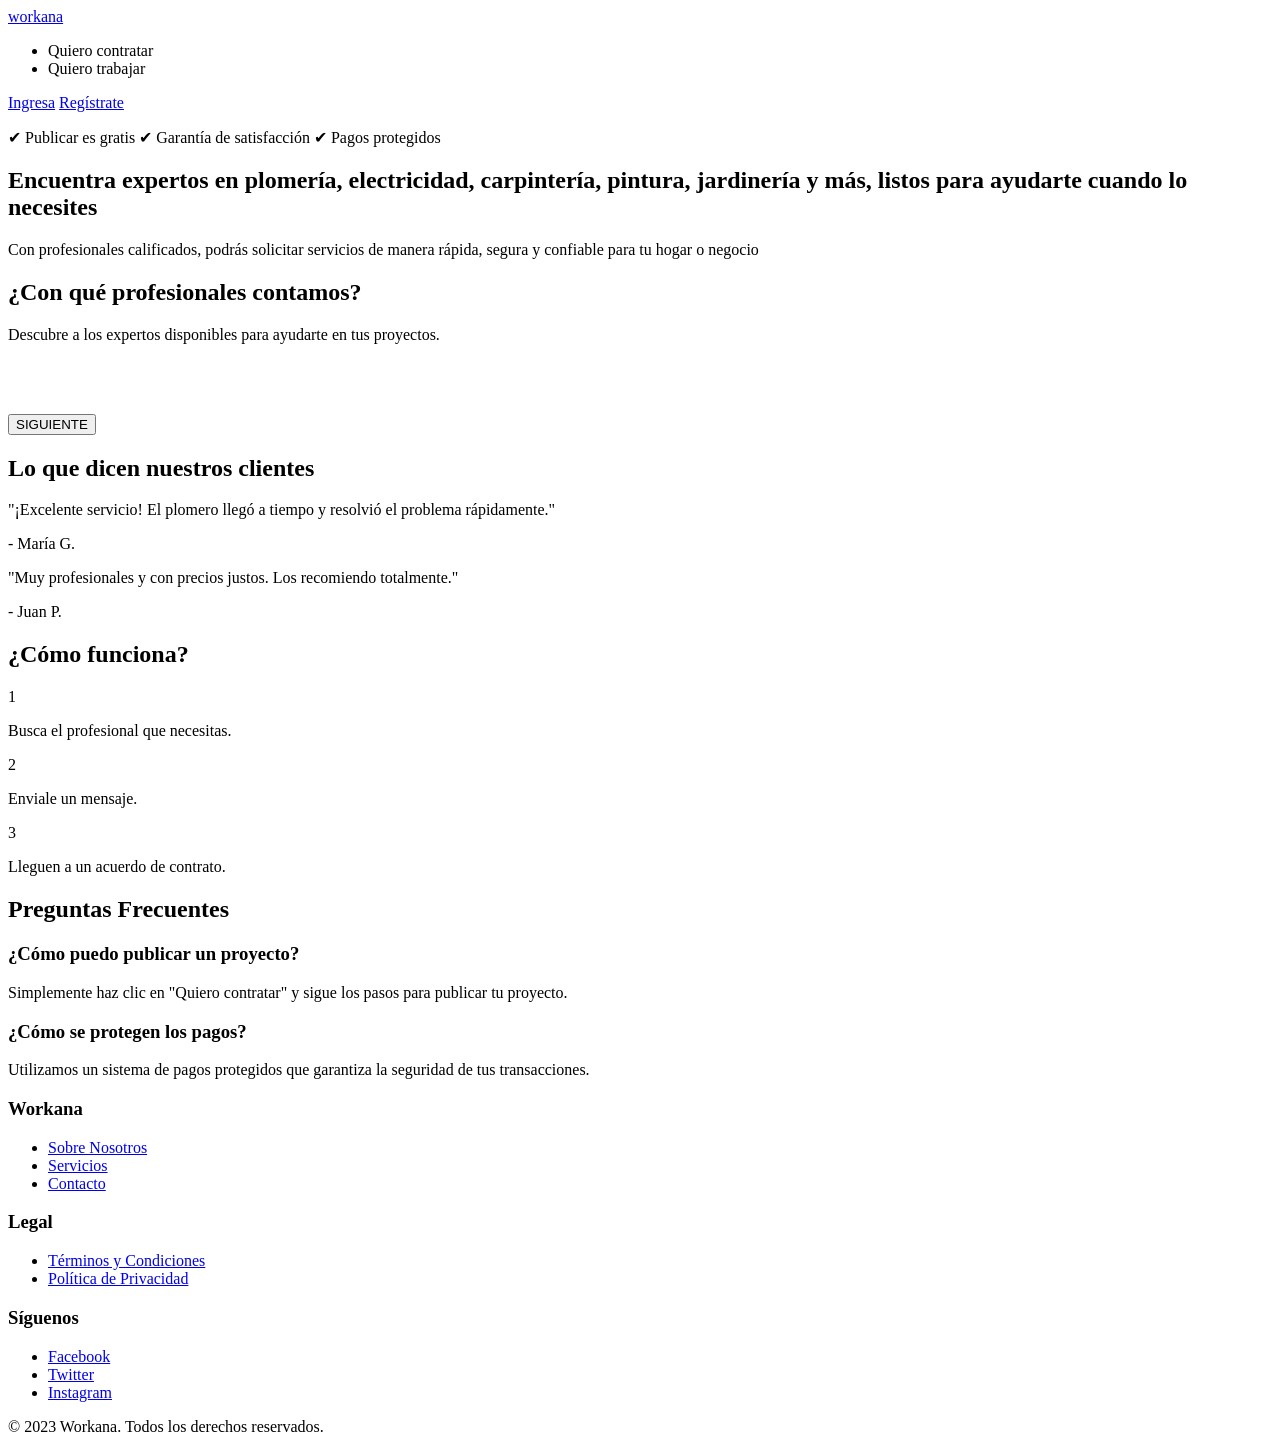
==== src/main/resources/templates/index.html @ 0b9ba738 "cambios formulario y estilos" ====
<!DOCTYPE html>
<html lang="es" xmlns:th="http://www.thymeleaf.org">

<head>
    <meta charset="UTF-8">
    <meta name="viewport" content="width=device-width, initial-scale=1.0">
    <title>Freelancers Calificados</title>
    <link rel="stylesheet" th:href="@{/css/index.css}">
    <link rel="stylesheet" th:href="@{/css/index2.css}">
    <link rel="stylesheet" th:href="@{/css/carrusel.css}">
    <link rel="preconnect" href="https://fonts.googleapis.com">
    <link href="https://fonts.googleapis.com/css2?family=Inter:wght@300;400;600&display=swap" rel="stylesheet">
</head>

<body>
<header>
    <nav>
        <a href="#" class="logo">workana</a>
        <ul>
            <li><a th:href="@{/registrocli}" class="btn quiero">Quiero contratar</a></li>
            <li><a th:href="@{/registrarProveedor}" class="btn trabajar">Quiero trabajar</a></li>
        </ul>
        <div class="buttons">
            <a href="#" class="btn login">Ingresa</a>
            <a href="#" class="btn register">Regístrate</a>
        </div>
    </nav>
</header>

<!-- Sección Hero -->
<section class="hero">
    <div class="text-content">
        <p class="highlight">
            <span>✔ Publicar es gratis</span> <span>✔ Garantía de satisfacción</span>
            <span>✔ Pagos protegidos</span>
        </p>
        <h1><span class="highlight"></span> Encuentra expertos en plomería, electricidad, carpintería, pintura, jardinería y más, listos para ayudarte cuando lo necesites <span
                class="highlight"></span></h1>
        <p class="description">
            Con profesionales calificados, podrás solicitar servicios de manera rápida, segura y confiable para tu hogar o negocio </p>

    </div>

</section>

<section class="profesionales-titulo">
    <h2>¿Con qué profesionales contamos?</h2>
    <p>Descubre a los expertos disponibles para ayudarte en tus proyectos.</p>
</section>
<br>
<br>
<br>


<!-- Sección del Carrusel -->
<section>
    <div class="container">
        <div class="content">
            <div class="introduce"></div>
            <div class="thumbnail-list">
                <div class="wrapper">
                    <!-- Contenido del carrusel aquí -->
                </div>
            </div>
        </div>

        <div class="navigation">
            <button class="next-button">SIGUIENTE</button>
            <span class="line"></span>
            <span class="ordinal-number"></span>
        </div>
    </div>
</section>

<section class="testimonios">
    <h2>Lo que dicen nuestros clientes</h2>
    <div class="testimonio">
        <p>"¡Excelente servicio! El plomero llegó a tiempo y resolvió el problema rápidamente."</p>
        <span>- María G.</span>
    </div>
    <div class="testimonio">
        <p>"Muy profesionales y con precios justos. Los recomiendo totalmente."</p>
        <span>- Juan P.</span>
    </div>
</section>

<!-- Sección de Proceso de Contratación -->
<section class="proceso-contratacion">
    <h2>¿Cómo funciona?</h2>
    <div class="pasos">
        <div class="paso">
            <span>1</span>
            <p>Busca el profesional que necesitas.</p>
        </div>
        <div class="paso">
            <span>2</span>
            <p>Enviale un mensaje.</p>
        </div>
        <div class="paso">
            <span>3</span>
            <p>Lleguen a un acuerdo de contrato.</p>
        </div>
    </div>
</section>

<!-- Sección de Preguntas Frecuentes -->
<section class="faq">
    <h2>Preguntas Frecuentes</h2>
    <div class="pregunta">
        <h3>¿Cómo puedo publicar un proyecto?</h3>
        <p>Simplemente haz clic en "Quiero contratar" y sigue los pasos para publicar tu proyecto.</p>
    </div>
    <div class="pregunta">
        <h3>¿Cómo se protegen los pagos?</h3>
        <p>Utilizamos un sistema de pagos protegidos que garantiza la seguridad de tus transacciones.</p>
    </div>
</section>

<!-- Sección de Contacto -->


<!-- Pie de Página -->
<footer>
    <div class="footer-content">
        <div class="footer-section">
            <h3>Workana</h3>
            <ul>
                <li><a href="#">Sobre Nosotros</a></li>
                <li><a href="#">Servicios</a></li>
                <li><a href="#">Contacto</a></li>
            </ul>
        </div>
        <div class="footer-section">
            <h3>Legal</h3>
            <ul>
                <li><a href="#">Términos y Condiciones</a></li>
                <li><a href="#">Política de Privacidad</a></li>
            </ul>
        </div>
        <div class="footer-section">
            <h3>Síguenos</h3>
            <ul>
                <li><a href="#">Facebook</a></li>
                <li><a href="#">Twitter</a></li>
                <li><a href="#">Instagram</a></li>
            </ul>
        </div>
    </div>
    <div class="footer-bottom">
        <p>&copy; 2023 Workana. Todos los derechos reservados.</p>
    </div>
</footer>

<script th:src="@{/css/js/carru.js}"></script>
</body>
</html>
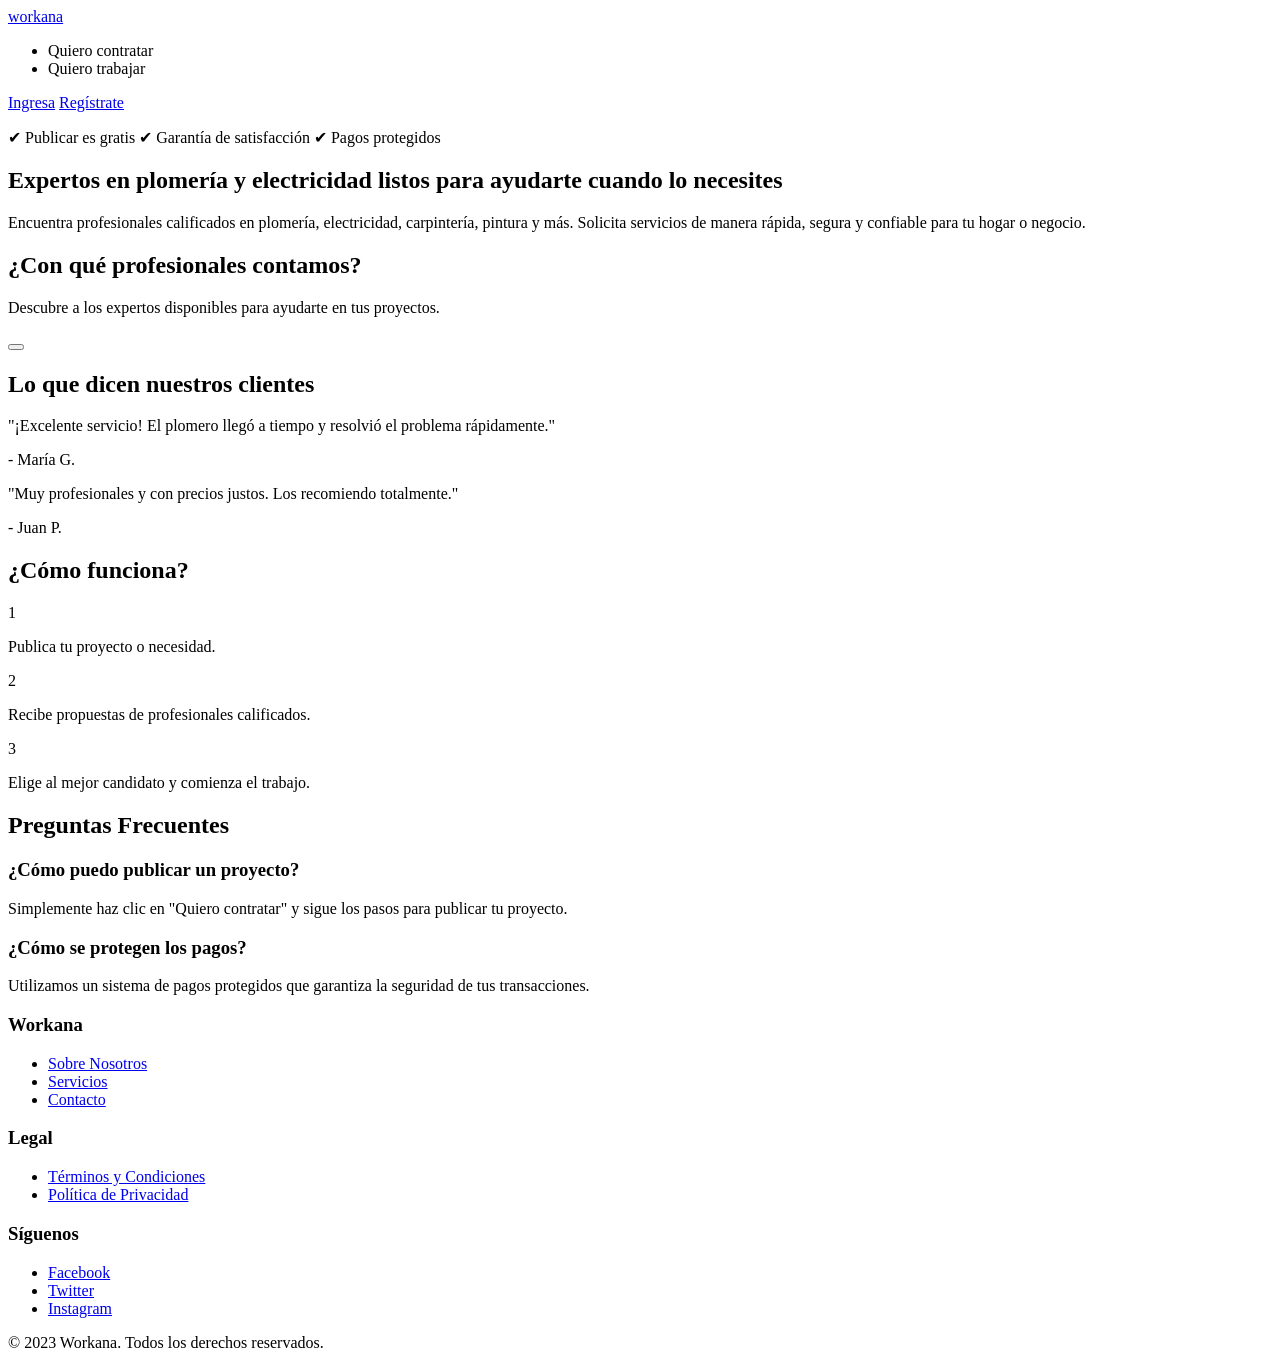
==== commit 4aaffaea: "da" ====
--- a/src/main/resources/templates/index.html
+++ b/src/main/resources/templates/index.html
@@ -6,7 +6,6 @@
     <meta name="viewport" content="width=device-width, initial-scale=1.0">
     <title>Freelancers Calificados</title>
     <link rel="stylesheet" th:href="@{/css/index.css}">
-    <link rel="stylesheet" th:href="@{/css/index2.css}">
     <link rel="stylesheet" th:href="@{/css/carrusel.css}">
     <link rel="preconnect" href="https://fonts.googleapis.com">
     <link href="https://fonts.googleapis.com/css2?family=Inter:wght@300;400;600&display=swap" rel="stylesheet">
@@ -17,7 +16,7 @@
     <nav>
         <a href="#" class="logo">workana</a>
         <ul>
-            <li><a th:href="@{/registrocli}" class="btn quiero">Quiero contratar</a></li>
+            <li><a th:href="@{/registro}" class="btn quiero">Quiero contratar</a></li>
             <li><a th:href="@{/registrarProveedor}" class="btn trabajar">Quiero trabajar</a></li>
         </ul>
         <div class="buttons">
@@ -30,14 +29,15 @@
 <!-- Sección Hero -->
 <section class="hero">
     <div class="text-content">
-        <p class="highlight">
+        <p class="small-text">
             <span>✔ Publicar es gratis</span> <span>✔ Garantía de satisfacción</span>
             <span>✔ Pagos protegidos</span>
         </p>
-        <h1><span class="highlight"></span> Encuentra expertos en plomería, electricidad, carpintería, pintura, jardinería y más, listos para ayudarte cuando lo necesites <span
-                class="highlight"></span></h1>
+        <h1><span class="highlight">Expertos en plomería y electricidad</span> listos para ayudarte <span
+                class="highlight">cuando lo necesites</span></h1>
         <p class="description">
-            Con profesionales calificados, podrás solicitar servicios de manera rápida, segura y confiable para tu hogar o negocio </p>
+            Encuentra profesionales calificados en plomería, electricidad, carpintería, pintura y más. Solicita
+            servicios de manera rápida, segura y confiable para tu hogar o negocio. </p>
 
     </div>
 
@@ -47,10 +47,6 @@
     <h2>¿Con qué profesionales contamos?</h2>
     <p>Descubre a los expertos disponibles para ayudarte en tus proyectos.</p>
 </section>
-<br>
-<br>
-<br>
-
 
 <!-- Sección del Carrusel -->
 <section>
@@ -65,7 +61,7 @@
         </div>
 
         <div class="navigation">
-            <button class="next-button">SIGUIENTE</button>
+            <button class="next-button"></button>
             <span class="line"></span>
             <span class="ordinal-number"></span>
         </div>
@@ -90,15 +86,15 @@
     <div class="pasos">
         <div class="paso">
             <span>1</span>
-            <p>Busca el profesional que necesitas.</p>
+            <p>Publica tu proyecto o necesidad.</p>
         </div>
         <div class="paso">
             <span>2</span>
-            <p>Enviale un mensaje.</p>
+            <p>Recibe propuestas de profesionales calificados.</p>
         </div>
         <div class="paso">
             <span>3</span>
-            <p>Lleguen a un acuerdo de contrato.</p>
+            <p>Elige al mejor candidato y comienza el trabajo.</p>
         </div>
     </div>
 </section>
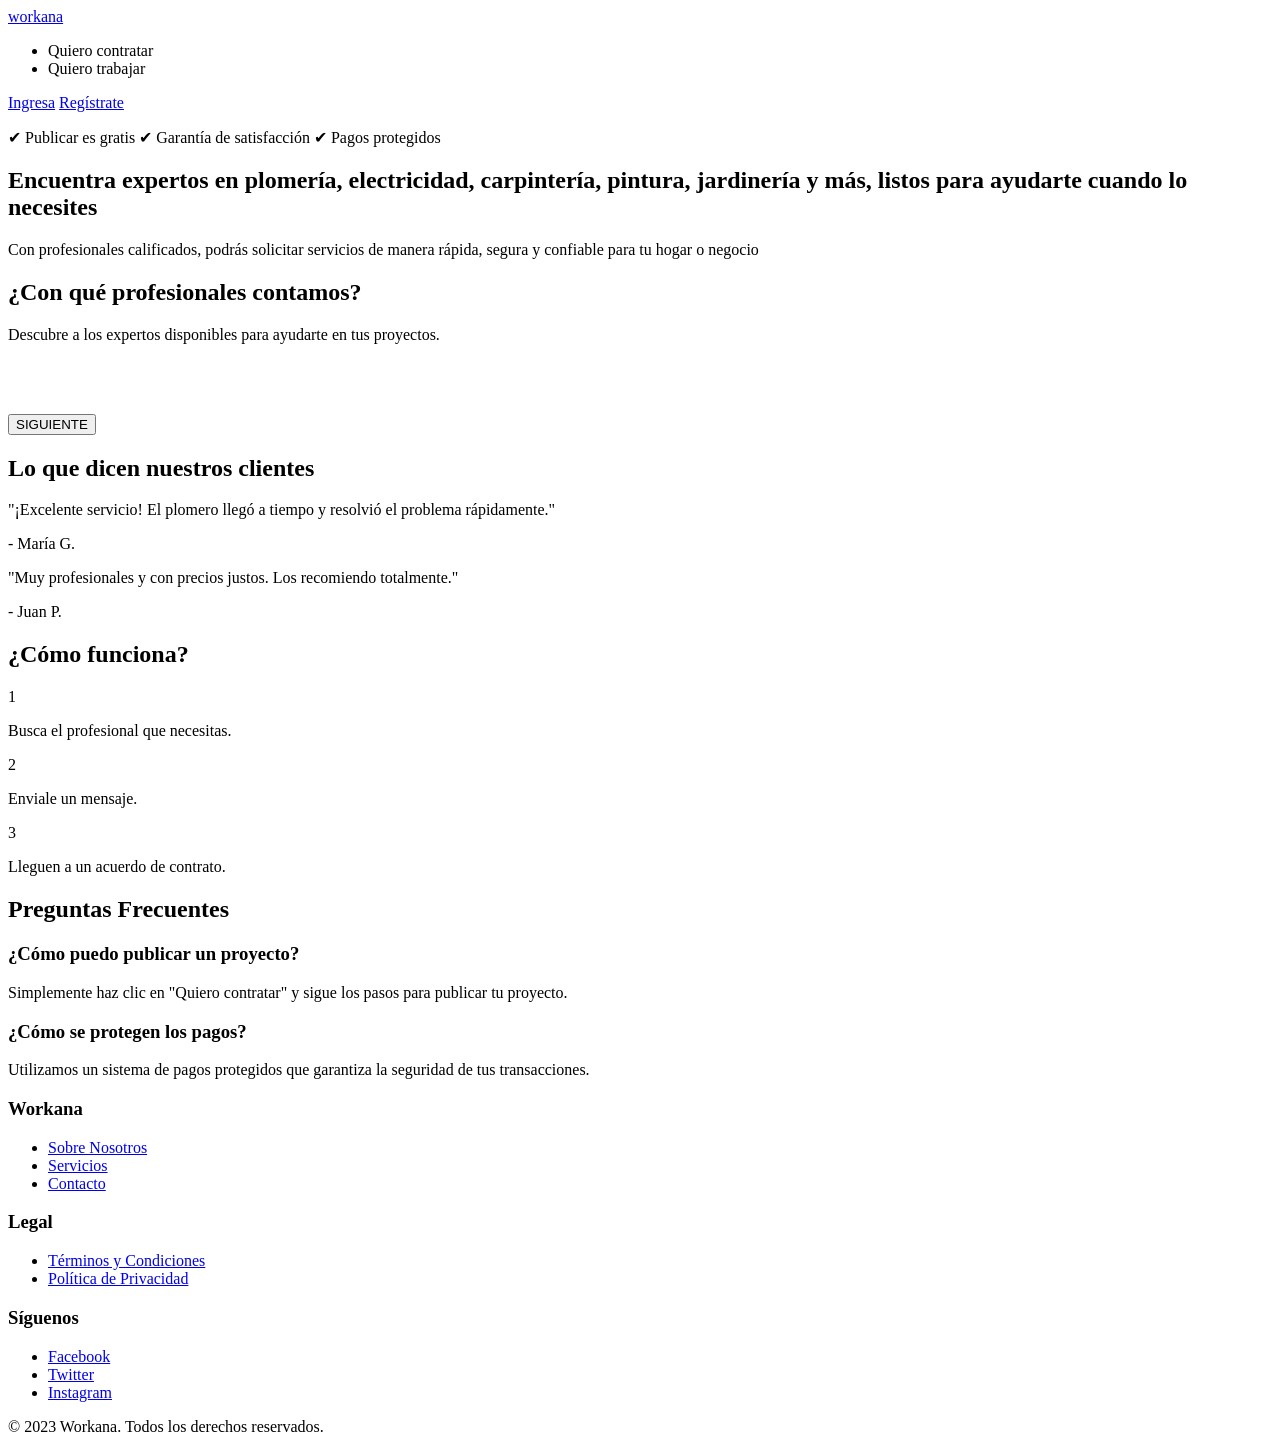
==== commit a2d20d6e: "d" ====
--- a/src/main/resources/templates/index.html
+++ b/src/main/resources/templates/index.html
@@ -6,6 +6,7 @@
     <meta name="viewport" content="width=device-width, initial-scale=1.0">
     <title>Freelancers Calificados</title>
     <link rel="stylesheet" th:href="@{/css/index.css}">
+    <link rel="stylesheet" th:href="@{/css/index2.css}">
     <link rel="stylesheet" th:href="@{/css/carrusel.css}">
     <link rel="preconnect" href="https://fonts.googleapis.com">
     <link href="https://fonts.googleapis.com/css2?family=Inter:wght@300;400;600&display=swap" rel="stylesheet">
@@ -29,15 +30,14 @@
 <!-- Sección Hero -->
 <section class="hero">
     <div class="text-content">
-        <p class="small-text">
+        <p class="highlight">
             <span>✔ Publicar es gratis</span> <span>✔ Garantía de satisfacción</span>
             <span>✔ Pagos protegidos</span>
         </p>
-        <h1><span class="highlight">Expertos en plomería y electricidad</span> listos para ayudarte <span
-                class="highlight">cuando lo necesites</span></h1>
+        <h1><span class="highlight"></span> Encuentra expertos en plomería, electricidad, carpintería, pintura, jardinería y más, listos para ayudarte cuando lo necesites <span
+                class="highlight"></span></h1>
         <p class="description">
-            Encuentra profesionales calificados en plomería, electricidad, carpintería, pintura y más. Solicita
-            servicios de manera rápida, segura y confiable para tu hogar o negocio. </p>
+            Con profesionales calificados, podrás solicitar servicios de manera rápida, segura y confiable para tu hogar o negocio </p>
 
     </div>
 
@@ -47,6 +47,10 @@
     <h2>¿Con qué profesionales contamos?</h2>
     <p>Descubre a los expertos disponibles para ayudarte en tus proyectos.</p>
 </section>
+<br>
+<br>
+<br>
+
 
 <!-- Sección del Carrusel -->
 <section>
@@ -61,7 +65,7 @@
         </div>
 
         <div class="navigation">
-            <button class="next-button"></button>
+            <button class="next-button">SIGUIENTE</button>
             <span class="line"></span>
             <span class="ordinal-number"></span>
         </div>
@@ -86,15 +90,15 @@
     <div class="pasos">
         <div class="paso">
             <span>1</span>
-            <p>Publica tu proyecto o necesidad.</p>
+            <p>Busca el profesional que necesitas.</p>
         </div>
         <div class="paso">
             <span>2</span>
-            <p>Recibe propuestas de profesionales calificados.</p>
+            <p>Enviale un mensaje.</p>
         </div>
         <div class="paso">
             <span>3</span>
-            <p>Elige al mejor candidato y comienza el trabajo.</p>
+            <p>Lleguen a un acuerdo de contrato.</p>
         </div>
     </div>
 </section>
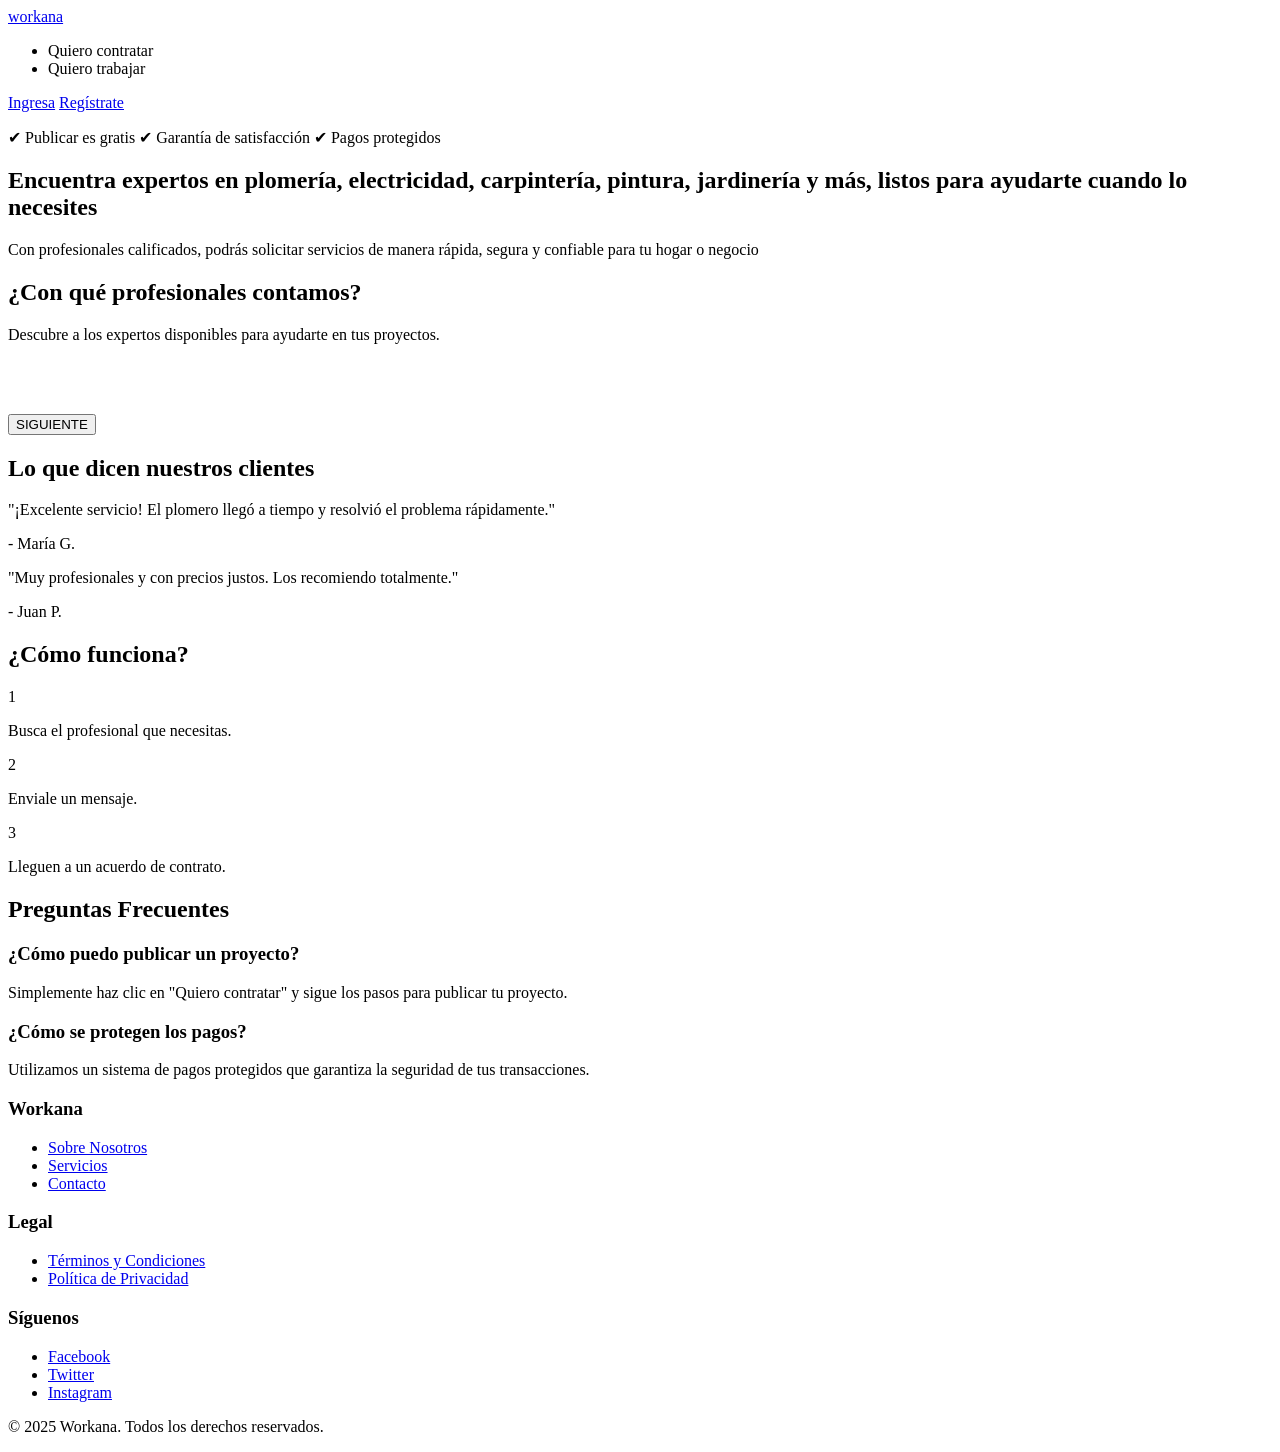
==== commit 4408c9f9: "cambios nosotros" ====
--- a/src/main/resources/templates/index.html
+++ b/src/main/resources/templates/index.html
@@ -147,7 +147,7 @@
         </div>
     </div>
     <div class="footer-bottom">
-        <p>&copy; 2023 Workana. Todos los derechos reservados.</p>
+        <p>&copy; 2025 Workana. Todos los derechos reservados.</p>
     </div>
 </footer>
 
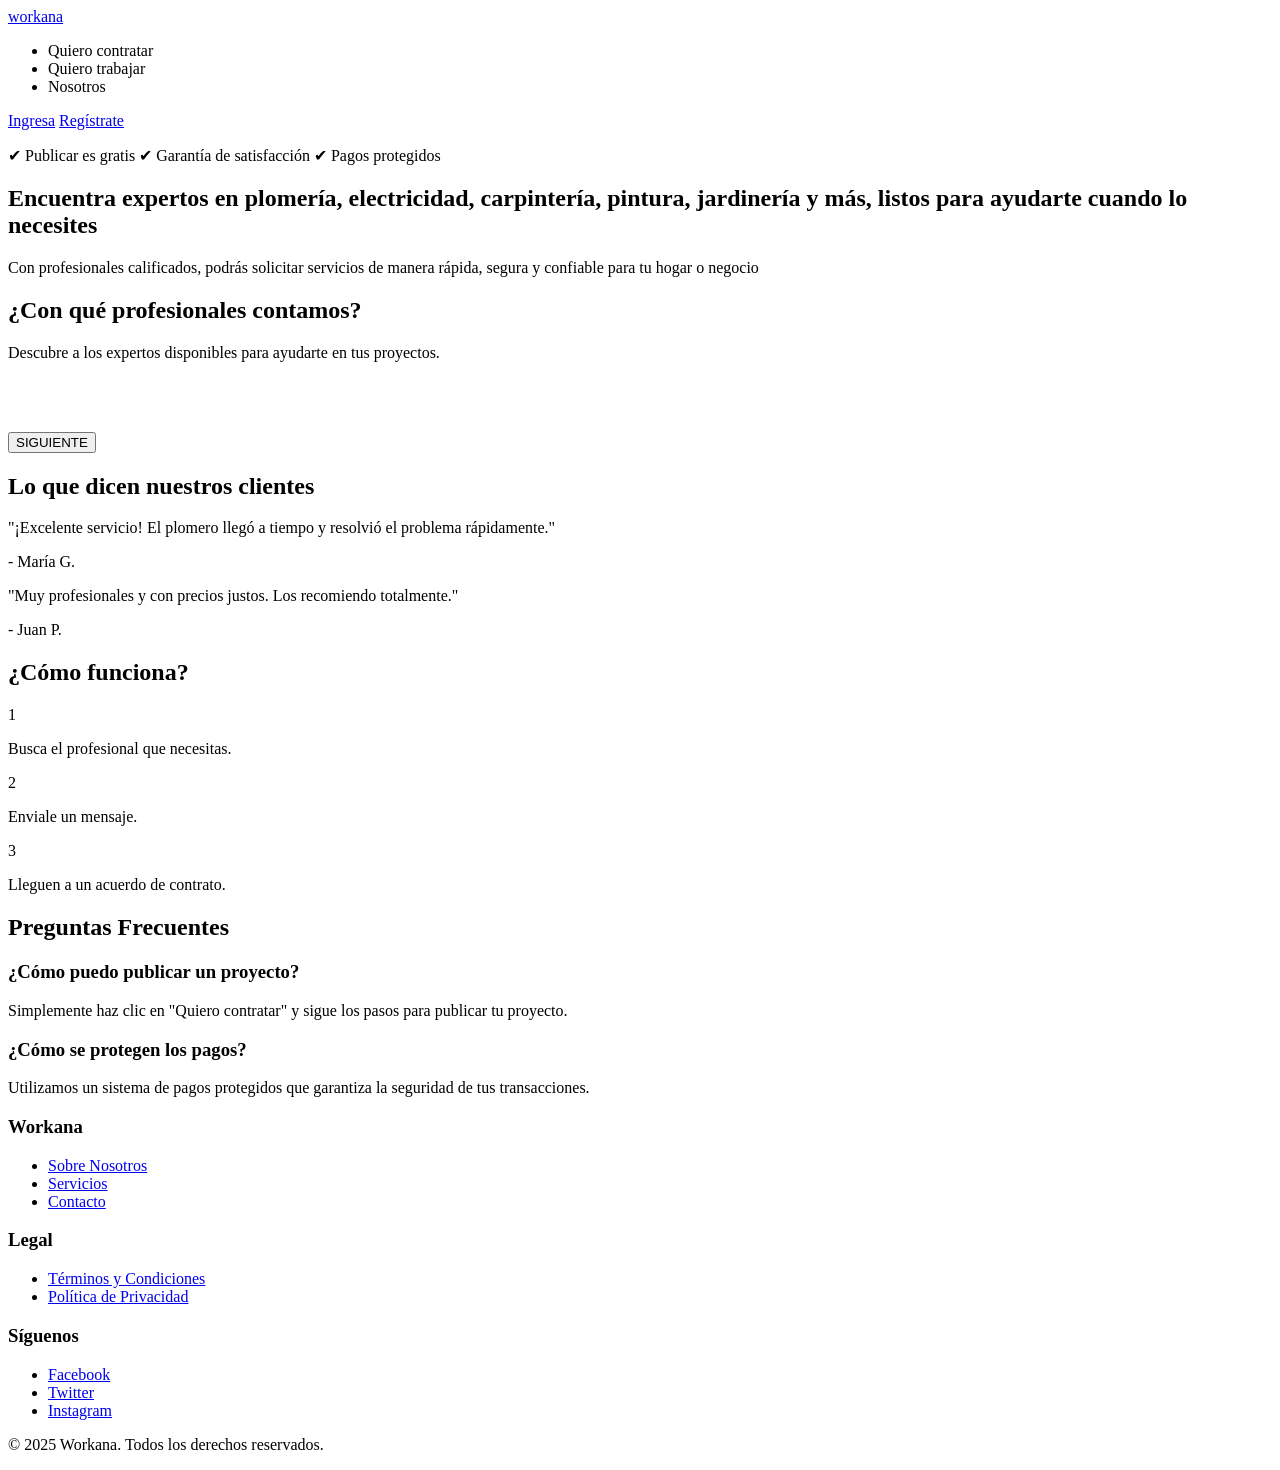
==== commit e0528c8a: "cambios estilos" ====
--- a/src/main/resources/templates/index.html
+++ b/src/main/resources/templates/index.html
@@ -19,6 +19,7 @@
         <ul>
             <li><a th:href="@{/registro}" class="btn quiero">Quiero contratar</a></li>
             <li><a th:href="@{/registrarProveedor}" class="btn trabajar">Quiero trabajar</a></li>
+            <li><a th:href="@{/nosotros}" class="btn trabajar">Nosotros</a></li>
         </ul>
         <div class="buttons">
             <a href="#" class="btn login">Ingresa</a>
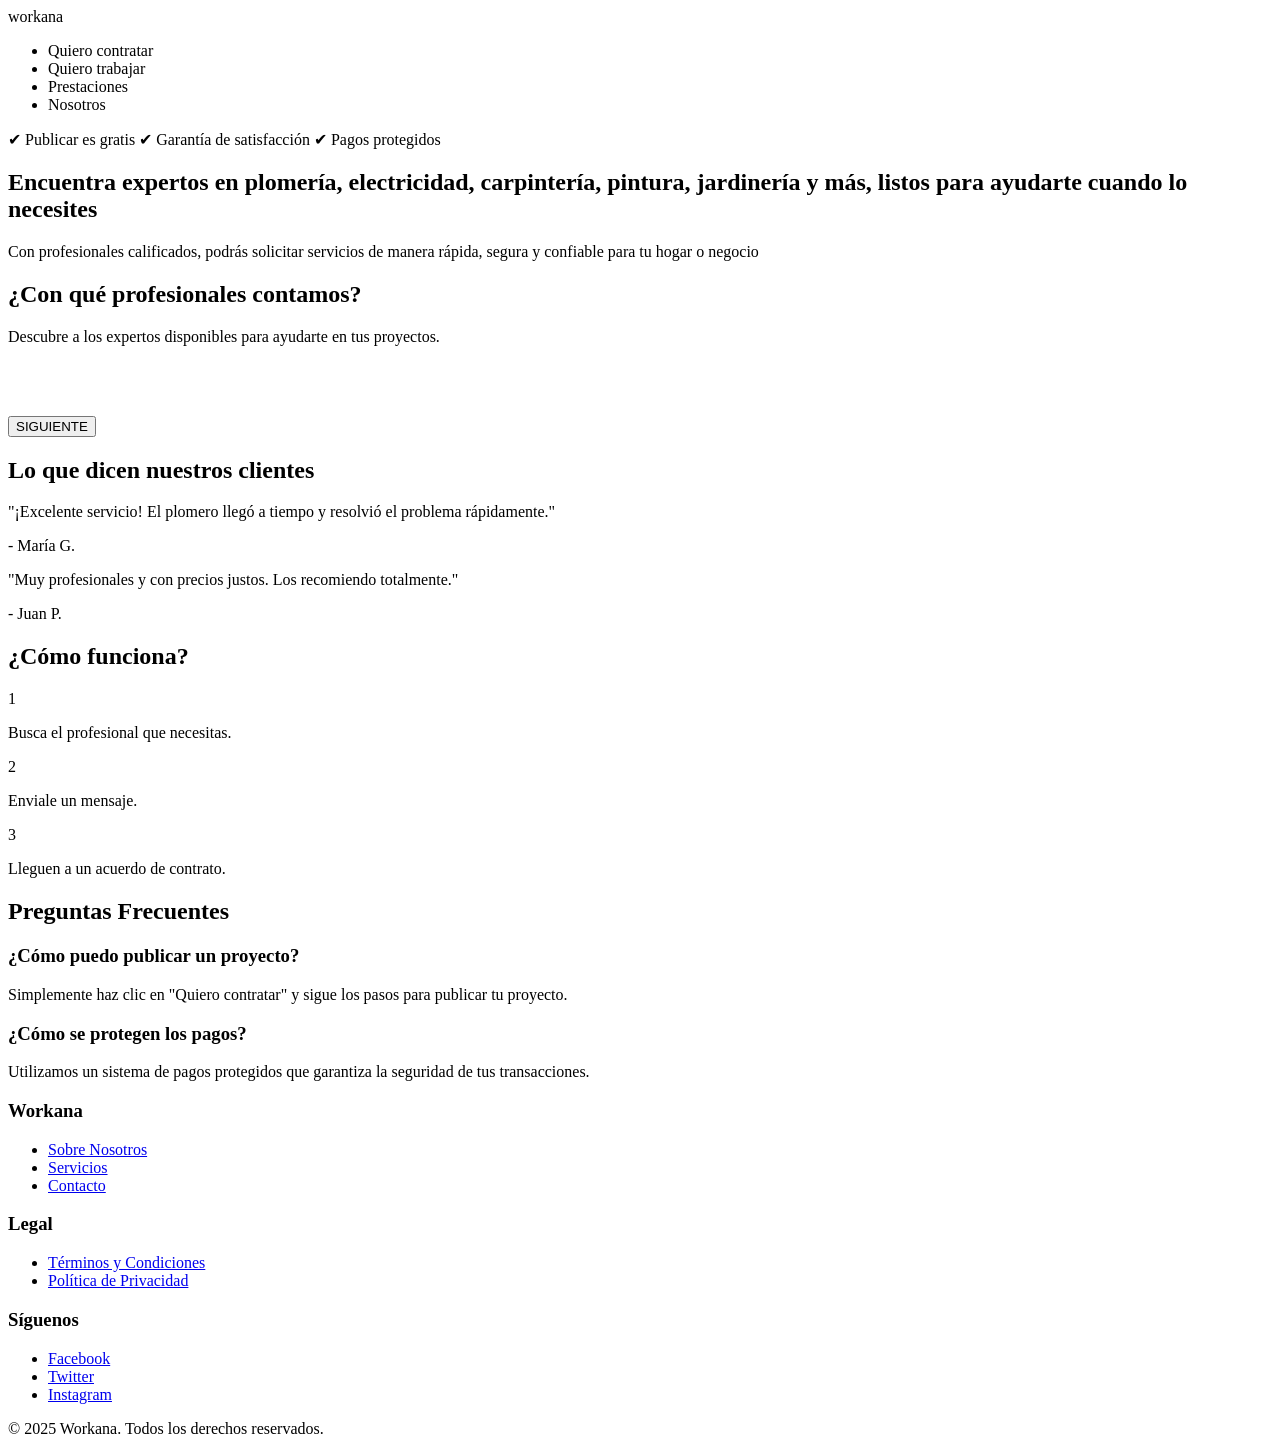
==== commit 5ae38645: "cambios formularios" ====
--- a/src/main/resources/templates/index.html
+++ b/src/main/resources/templates/index.html
@@ -15,16 +15,14 @@
 <body>
 <header>
     <nav>
-        <a href="#" class="logo">workana</a>
+        <a th:href="@{/}" class="logo">workana</a>
         <ul>
-            <li><a th:href="@{/registro}" class="btn quiero">Quiero contratar</a></li>
-            <li><a th:href="@{/registrarProveedor}" class="btn trabajar">Quiero trabajar</a></li>
+            <li><a th:href="@{/formularioProveedor}" class="btn quiero">Quiero contratar</a></li>
+            <li><a th:href="@{/formularioCliente}" class="btn trabajar">Quiero trabajar</a></li>
+            <li><a th:href="@{/formularioPrestaciones}" class="btn trabajar">Prestaciones</a></li>
             <li><a th:href="@{/nosotros}" class="btn trabajar">Nosotros</a></li>
         </ul>
-        <div class="buttons">
-            <a href="#" class="btn login">Ingresa</a>
-            <a href="#" class="btn register">Regístrate</a>
-        </div>
+
     </nav>
 </header>
 
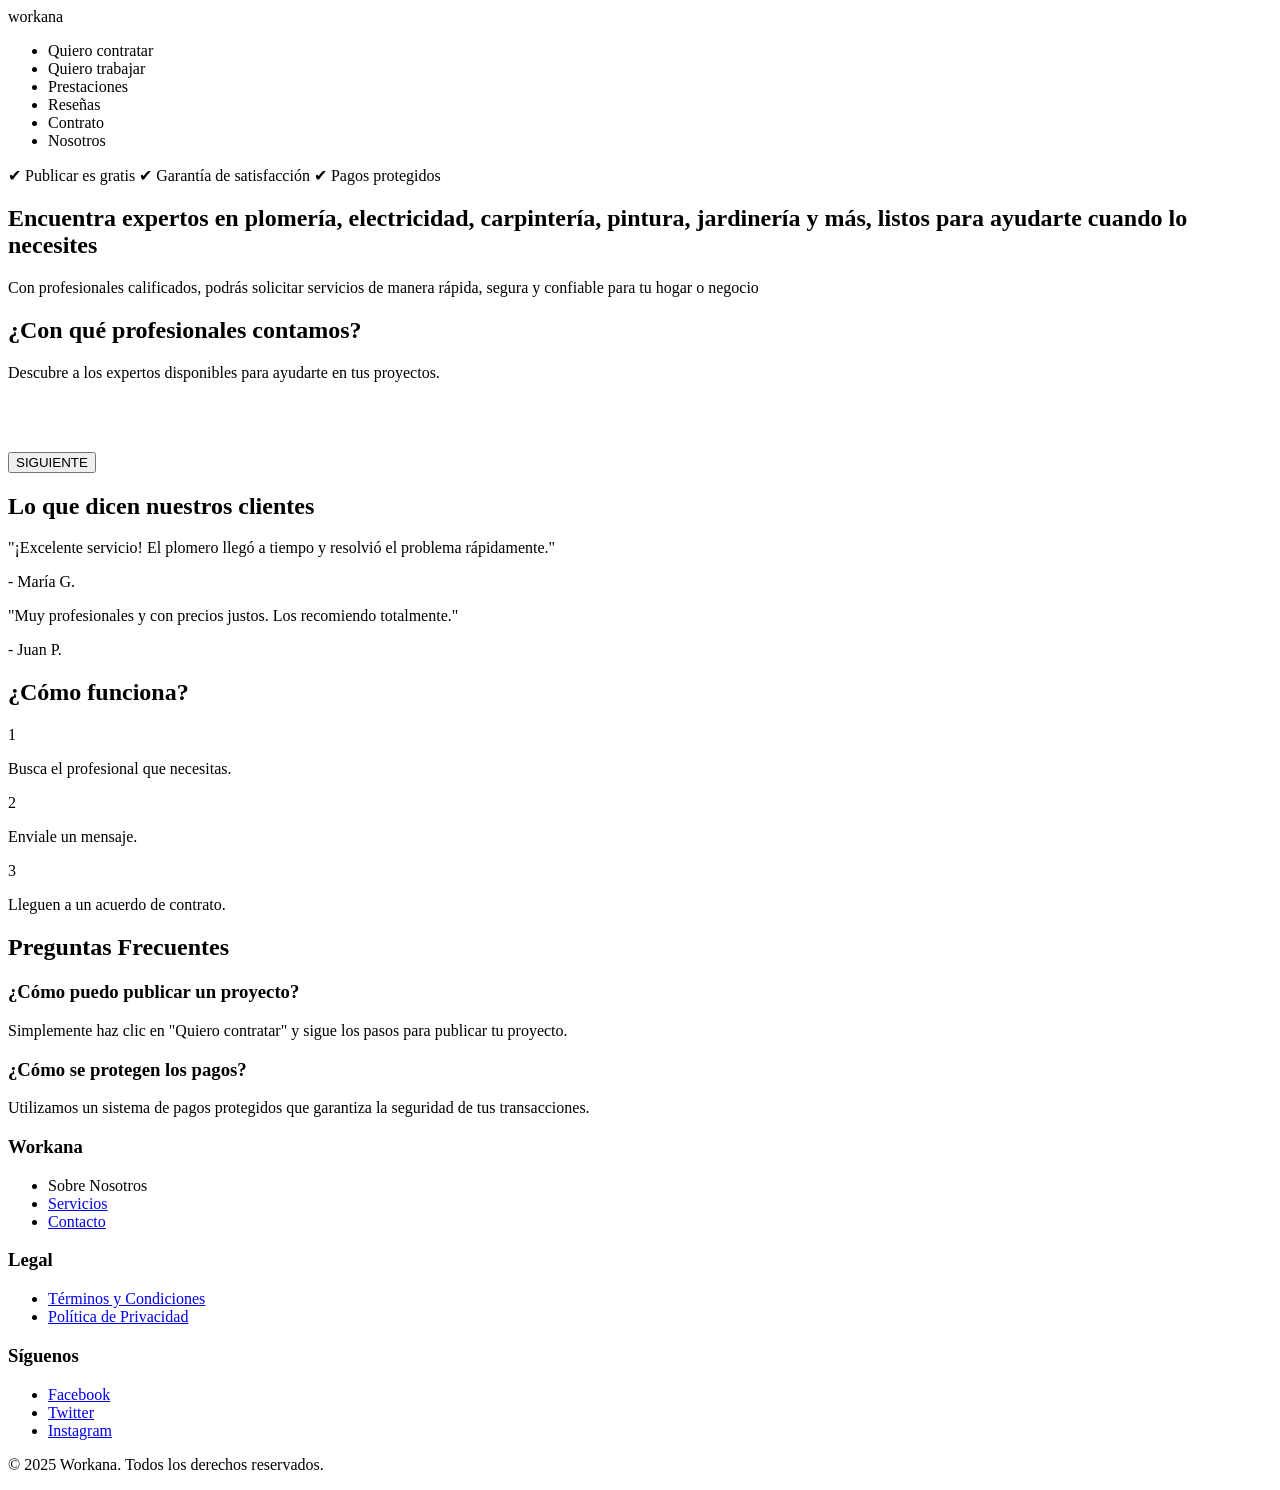
==== commit 1b755123: "final" ====
--- a/src/main/resources/templates/index.html
+++ b/src/main/resources/templates/index.html
@@ -20,6 +20,8 @@
             <li><a th:href="@{/formularioProveedor}" class="btn quiero">Quiero contratar</a></li>
             <li><a th:href="@{/formularioCliente}" class="btn trabajar">Quiero trabajar</a></li>
             <li><a th:href="@{/formularioPrestaciones}" class="btn trabajar">Prestaciones</a></li>
+            <li><a th:href="@{/formularioResenas}" class="btn trabajar">Reseñas</a></li>
+            <li><a th:href="@{/formularioContratos}" class="btn trabajar">Contrato</a></li>
             <li><a th:href="@{/nosotros}" class="btn trabajar">Nosotros</a></li>
         </ul>
 
@@ -115,8 +117,6 @@
     </div>
 </section>
 
-<!-- Sección de Contacto -->
-
 
 <!-- Pie de Página -->
 <footer>
@@ -124,7 +124,7 @@
         <div class="footer-section">
             <h3>Workana</h3>
             <ul>
-                <li><a href="#">Sobre Nosotros</a></li>
+                <li><a th:href="@{/nosotros}" class="btn trabajar">Sobre Nosotros</a></li>
                 <li><a href="#">Servicios</a></li>
                 <li><a href="#">Contacto</a></li>
             </ul>
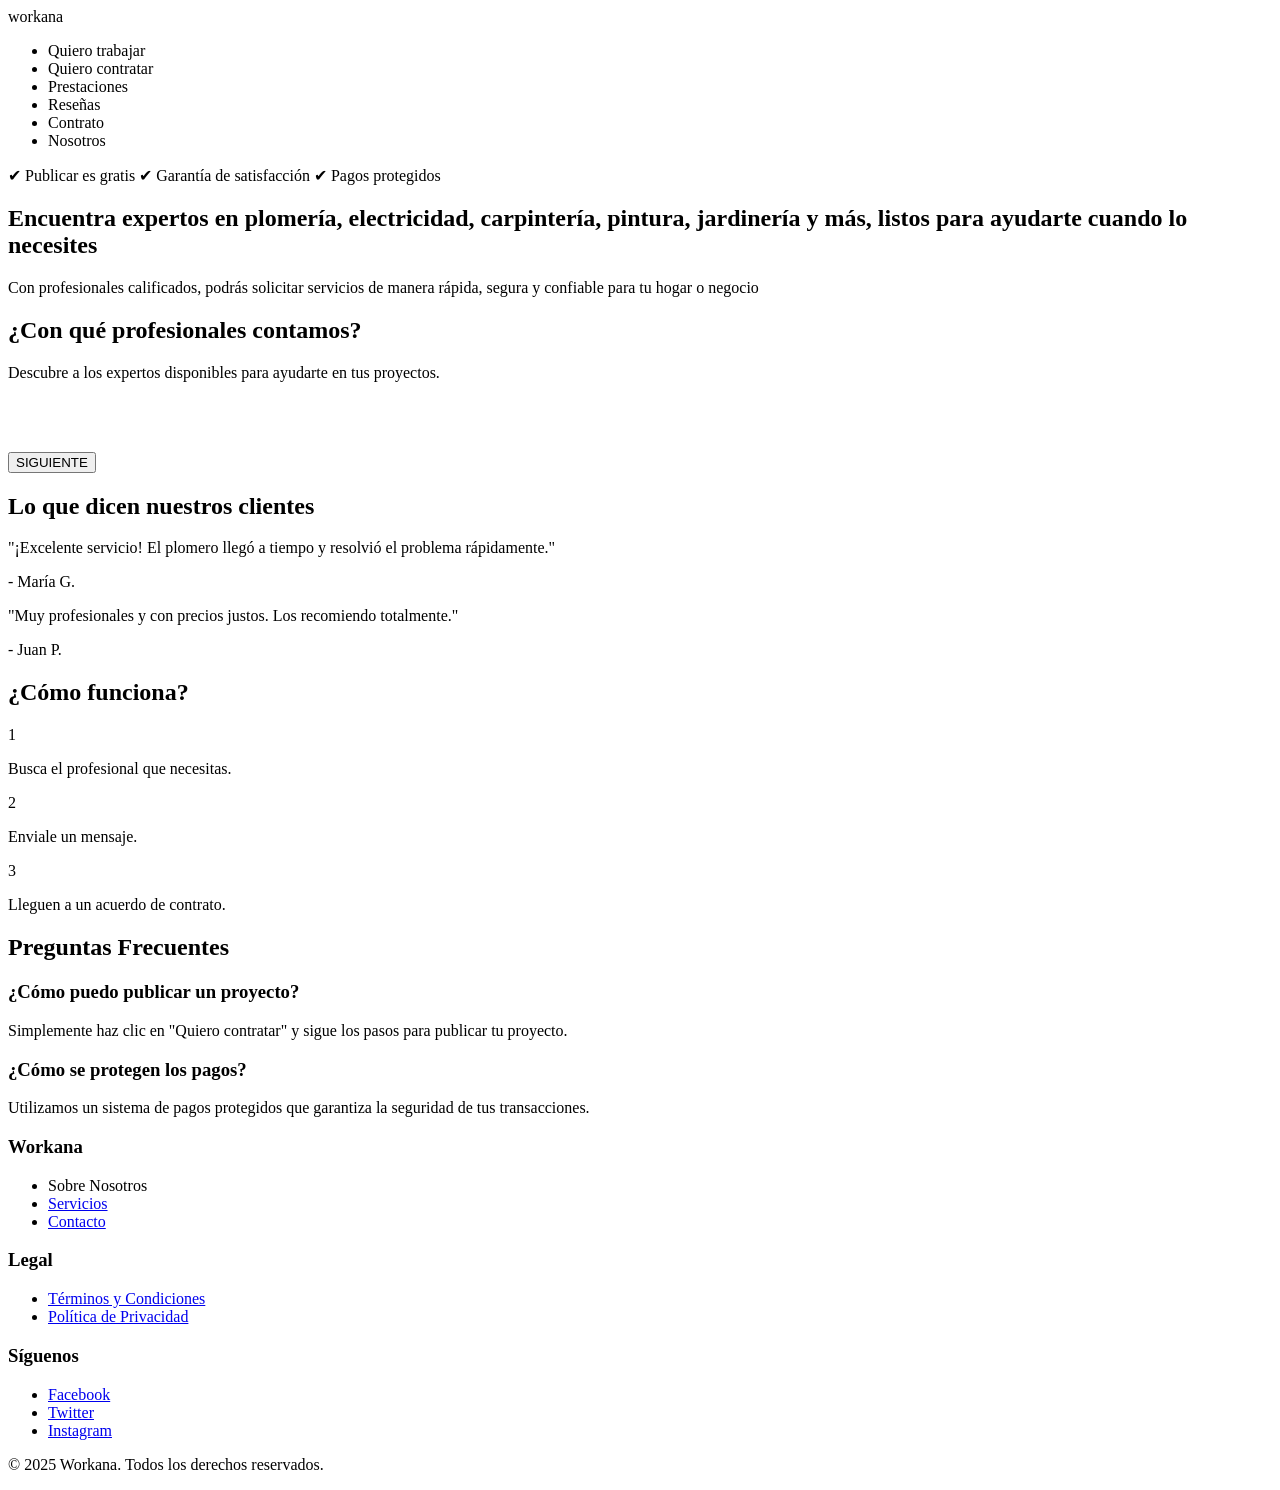
==== commit 2c43d3cf: "first commit" ====
--- a/src/main/resources/templates/index.html
+++ b/src/main/resources/templates/index.html
@@ -17,8 +17,8 @@
     <nav>
         <a th:href="@{/}" class="logo">workana</a>
         <ul>
-            <li><a th:href="@{/formularioProveedor}" class="btn quiero">Quiero contratar</a></li>
-            <li><a th:href="@{/formularioCliente}" class="btn trabajar">Quiero trabajar</a></li>
+            <li><a th:href="@{/formularioProveedor}" class="btn quiero">Quiero trabajar</a></li>
+            <li><a th:href="@{/formularioCliente}" class="btn trabajar">Quiero contratar</a></li>
             <li><a th:href="@{/formularioPrestaciones}" class="btn trabajar">Prestaciones</a></li>
             <li><a th:href="@{/formularioResenas}" class="btn trabajar">Reseñas</a></li>
             <li><a th:href="@{/formularioContratos}" class="btn trabajar">Contrato</a></li>
